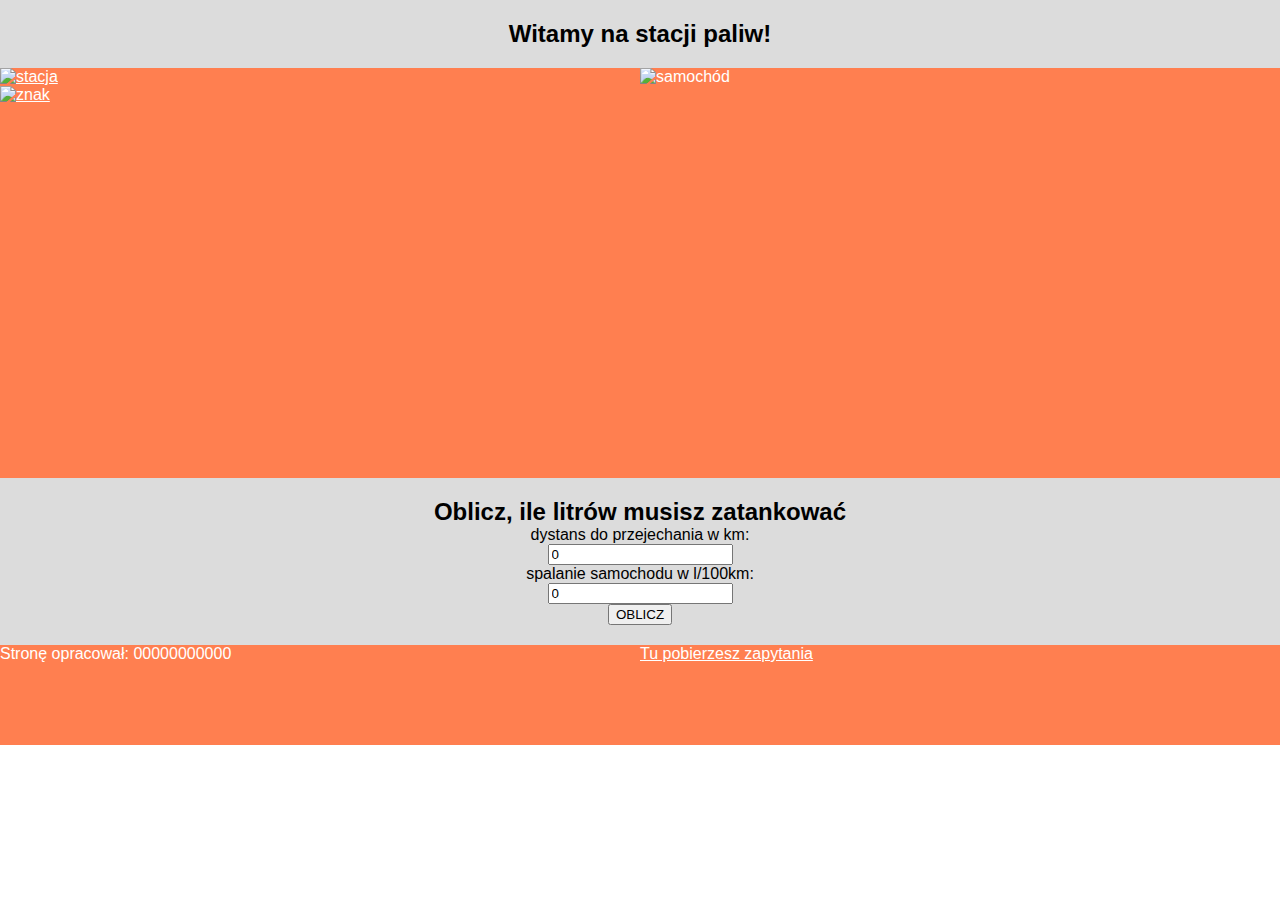
==== kalkulacja.html @ caf685ab "Added JS, changed paliwo.html to Kalkulacja.html" ====
<!DOCTYPE html>
<html lang="pl-PL">

<head>
    <meta charset="UTF-8">
    <meta http-equiv="X-UA-Compatible" content="IE=edge">
    <meta name="viewport" content="width=device-width, initial-scale=1.0">
    <title>Nasza stacja paliw</title>
    <link rel="stylesheet" href="styl4.css">
</head>

<body>

    <div class="baner">
        <h2>Witamy na stacji paliw!</h2>
    </div>
    <div class="top">
    <div id="left">
        <a href="index.html"><img src="stacja.png" alt="stacja"></a><br>
        <a href="paliwo.html"><img src="znak.png" alt="znak"></a>
    </div>
    <div id="right">
        <img src="samochod.png" alt="samochód">
    </div>
</div>
    <div id="main">
        <h2>Oblicz, ile litrów musisz zatankować</h2>
        <form method="post">
            dystans do przejechania w km: <br>
            <input type="number" name="dystans" id="km" value="0"><br>
            spalanie samochodu w l/100km: <br>
            <input type="number" name="spalanie" id="spalanie" value="0"><br>
            <input type="button" value="OBLICZ" onclick="paliwo()">
        </form>

        <p id="wynik"> </p>

    </div>
    <div class="footer-top">
    <div id="footer-left">
        <p>
            Stronę opracował: 00000000000
        </p>
    </div>
    <div id="footer-right">
        <a href="kwerendy.txt">Tu pobierzesz zapytania</a>
    </div>
</div>
    <script src="index.js"></script>
</body>

</html>
---- styl4.css ----
* {
    display: border-box;
    font-family: Arial;
    margin: 0 auto;
}

#left, #right {
    background-color: rgb(255, 127, 80);
    color: white;
    width: 50%;
    height: 410px;
}

.baner, #main {
    background-color: rgb(220, 220, 220);
    padding: 20px;
    text-align: center;
    width: 
}

#footer-left, #footer-right {
    background-color: rgb(255, 127, 80);
    color: white;
    width: 50%;
    height: 100px;
}

table td {
    border: 1px solid rgb(255, 127, 80);
    margin: 10px;
    text-align: center;
}

a {
    color: white;
}

.top {
    display: flex;
}

.footer-top {
    display: flex;
}
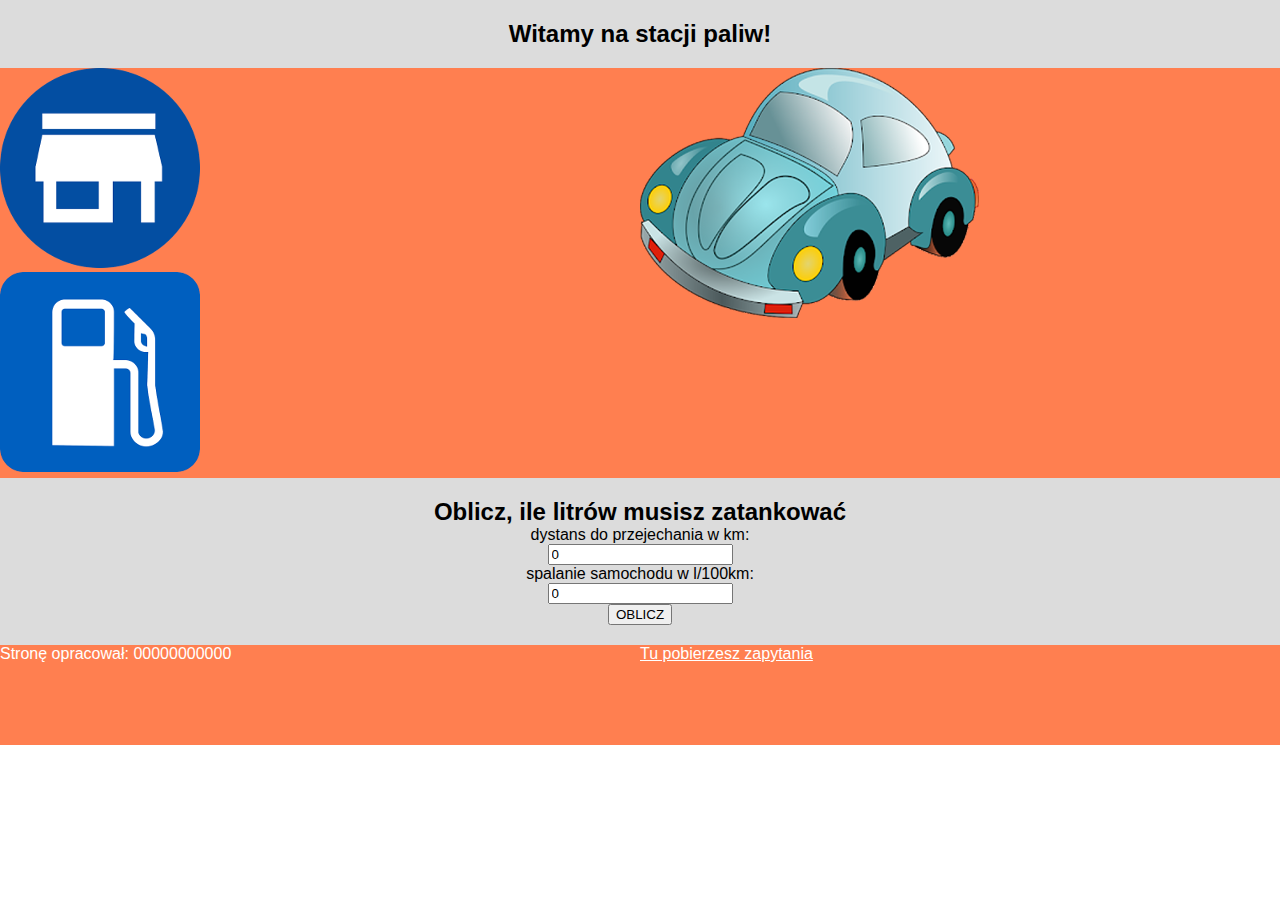
==== commit 50356f32: "FIxed <img> tags" ====
--- a/kalkulacja.html
+++ b/kalkulacja.html
@@ -16,11 +16,11 @@
     </div>
     <div class="top">
     <div id="left">
-        <a href="index.html"><img src="stacja.png" alt="stacja"></a><br>
-        <a href="paliwo.html"><img src="znak.png" alt="znak"></a>
+        <a href="index.html"><img src="Images/stacja.png" alt="stacja"></a><br>
+        <a href="paliwo.html"><img src="Images/znak.png" alt="znak"></a>
     </div>
     <div id="right">
-        <img src="samochod.png" alt="samochód">
+        <img src="Images/samochod.png" alt="samochód">
     </div>
 </div>
     <div id="main">
